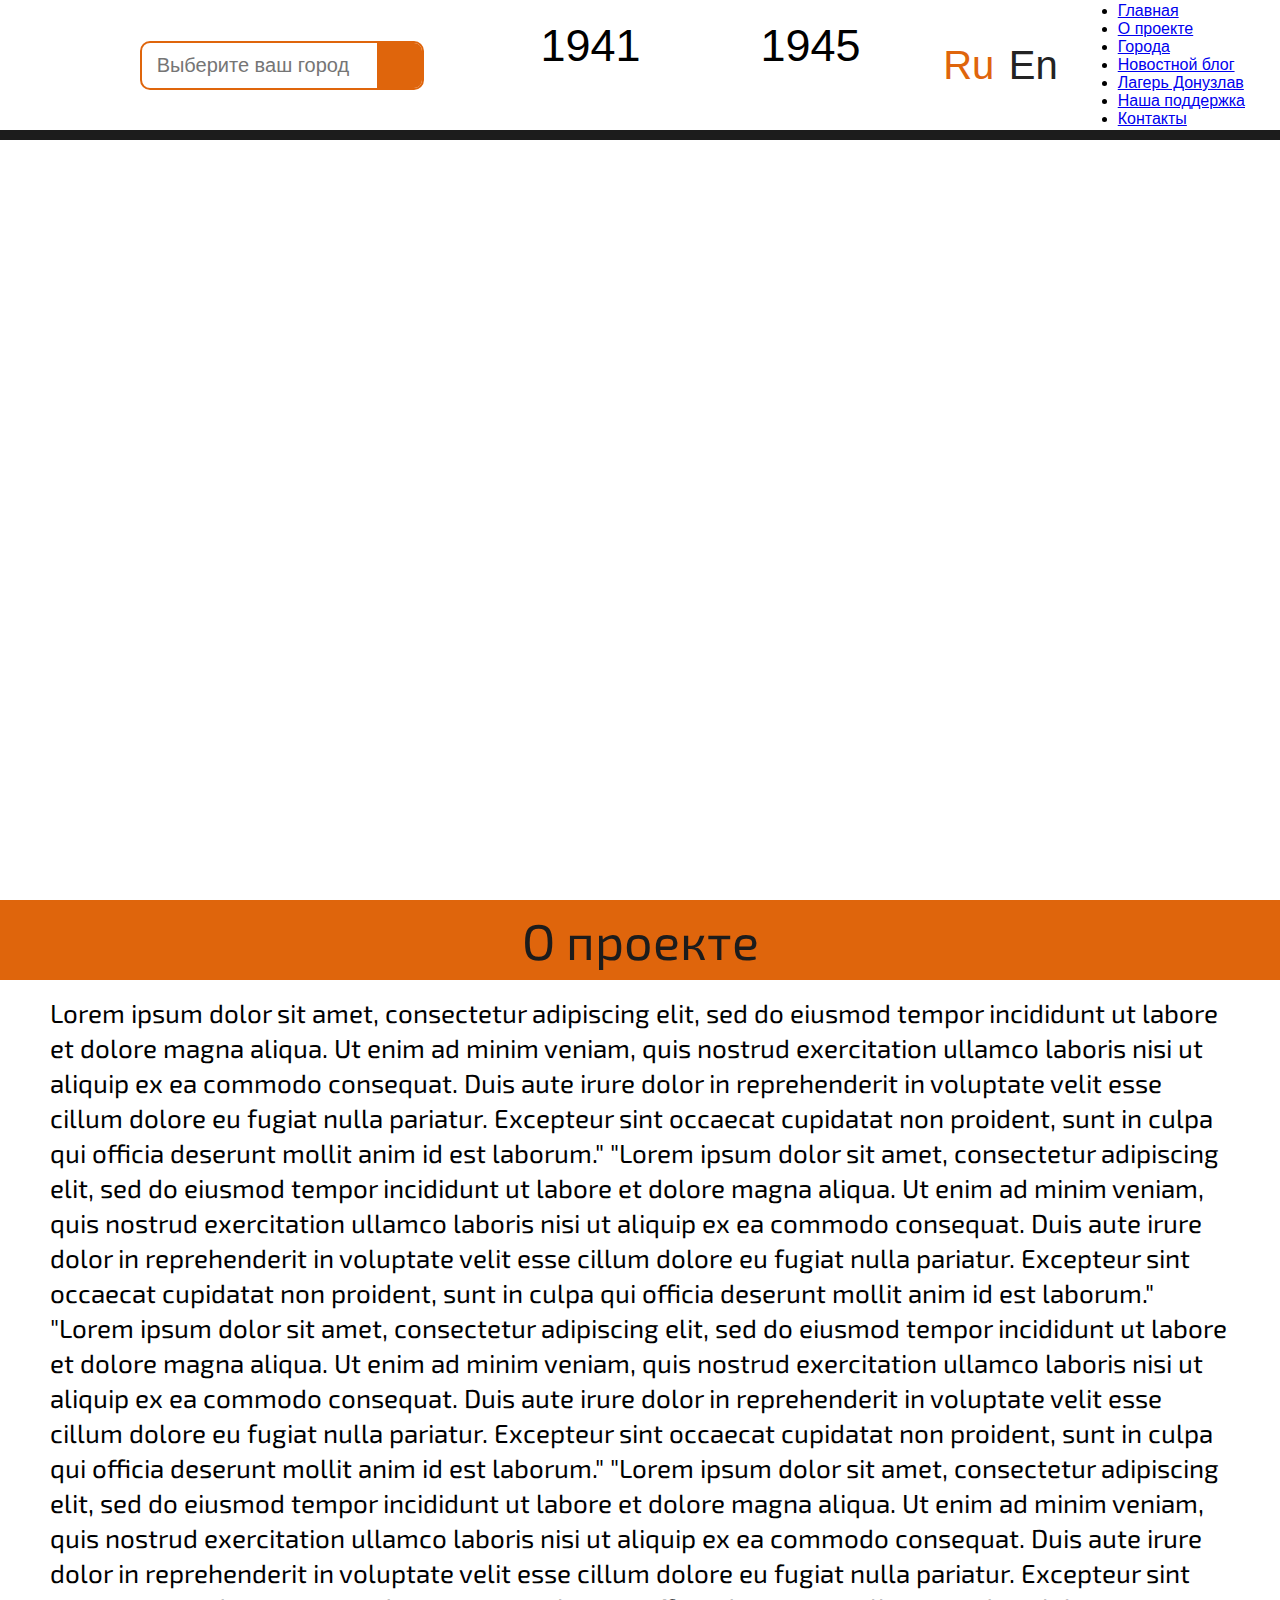
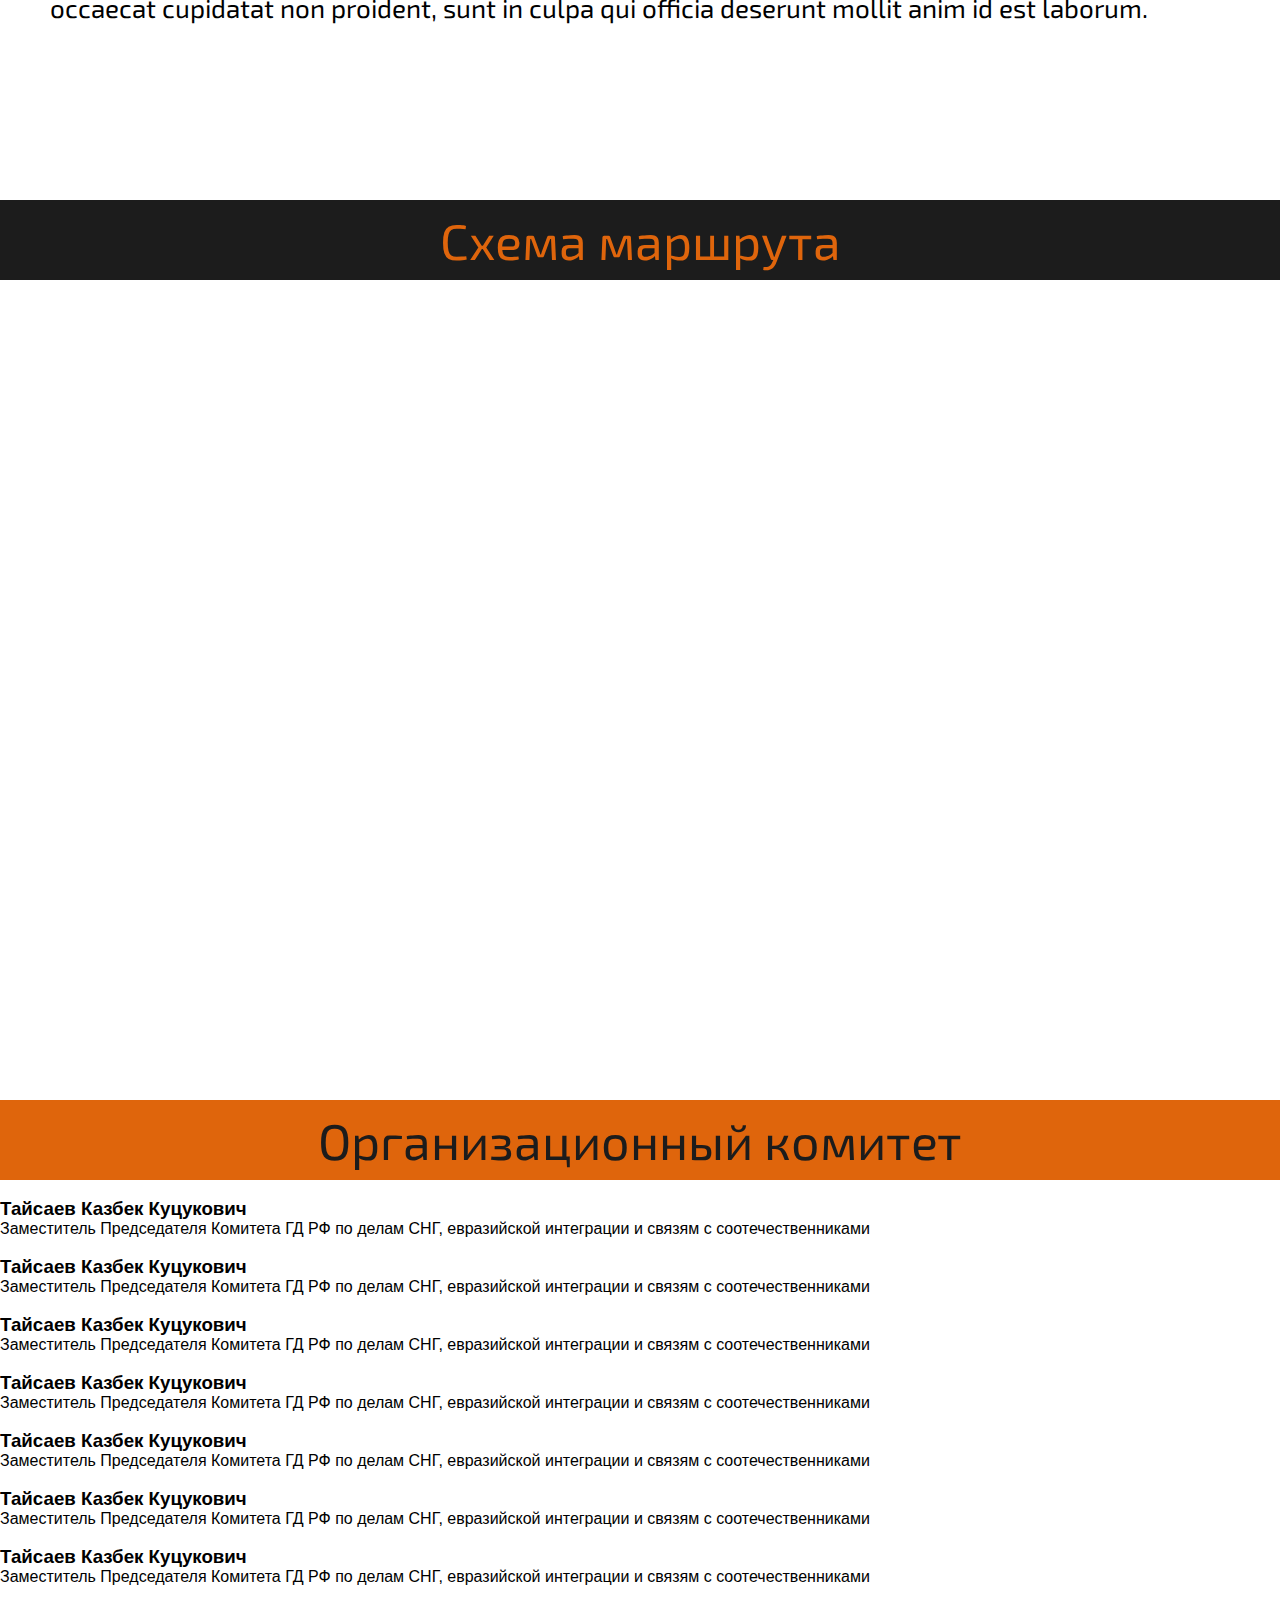
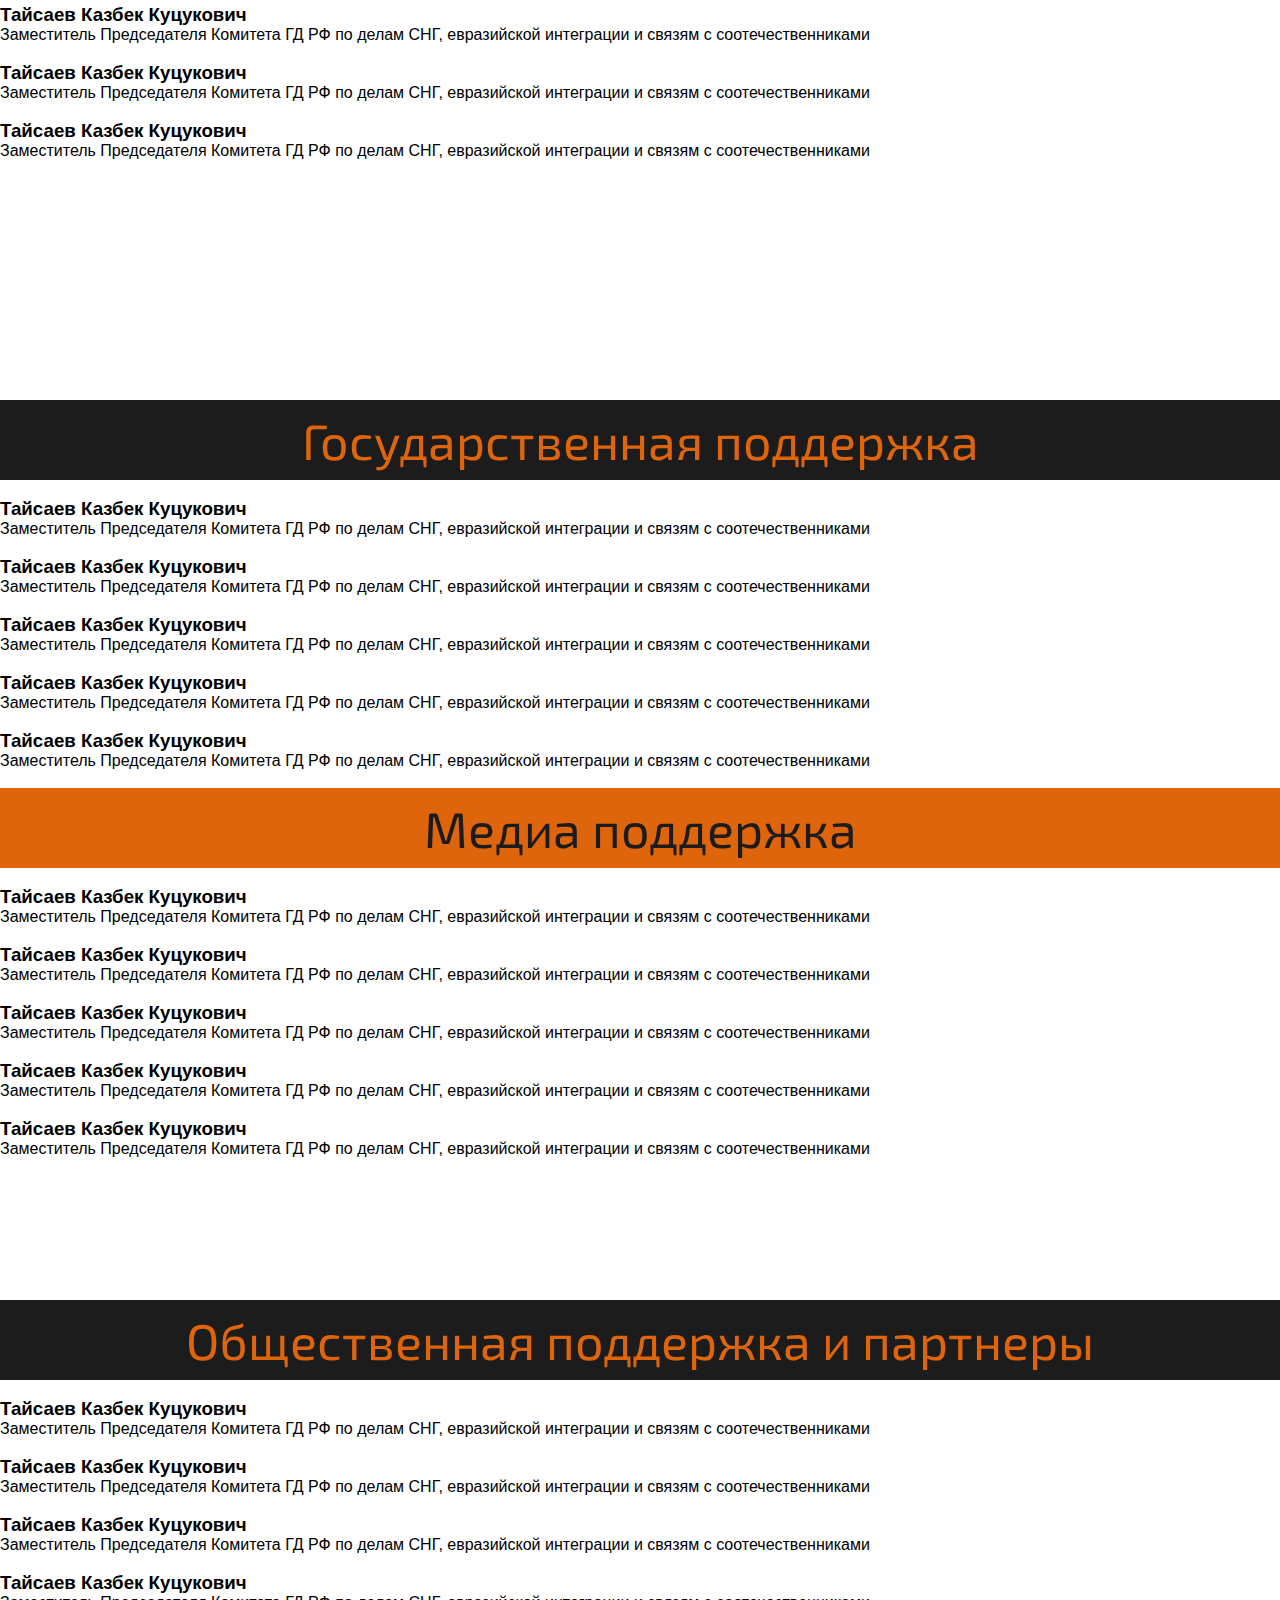
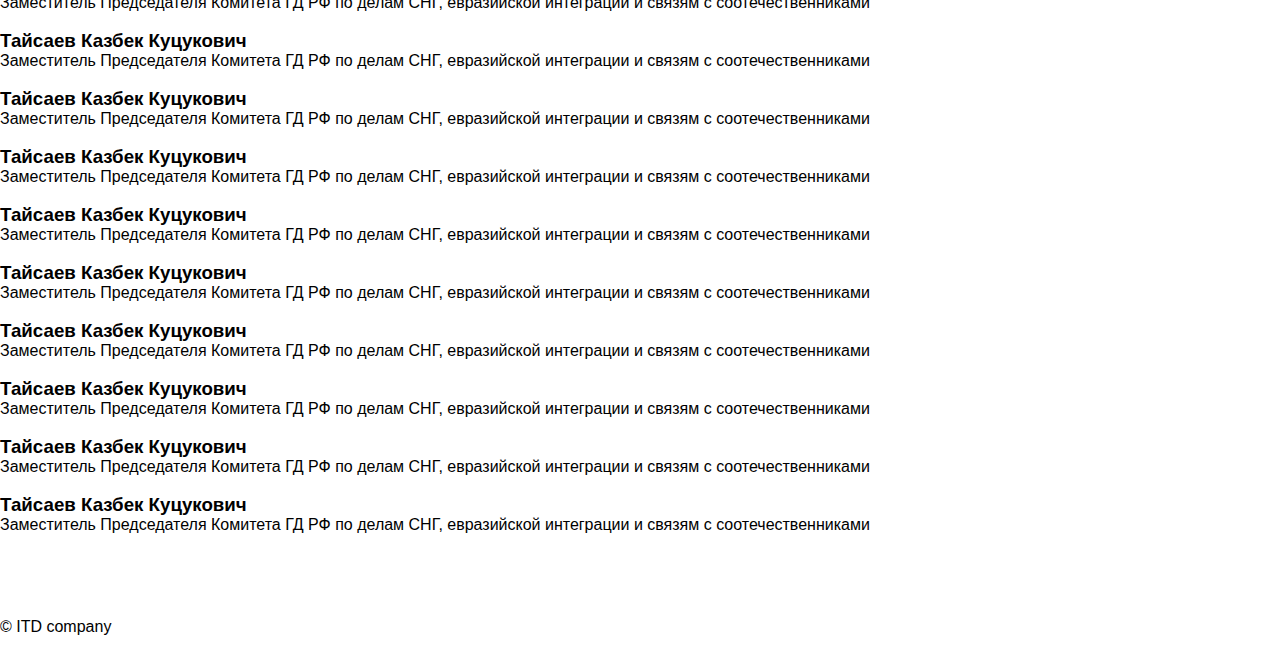
==== index.html @ e349228b "Add city page" ====
<!DOCTYPE html>
<html lang="ru">
<head>
	<meta charset="UTF-8">
	<title>Главная</title>
	<meta name="viewport" content="width=device-width, initial-scale=1">

	<link href="https://fonts.googleapis.com/css?family=Exo+2:400,500,700&display=swap&subset=cyrillic" rel="stylesheet">

	<script src='https://cdnjs.cloudflare.com/ajax/libs/jquery/3.1.1/jquery.min.js'></script>
    <script  src="js/index.js"></script>

	<link rel="stylesheet" href="css/style.css">
	<link rel="stylesheet" href="css/nav.css">
	<link rel="stylesheet" href="css/menu.css">
	<link rel="stylesheet" href="css/slider.css">
	<link rel="stylesheet" href="css/map.css">
	<link rel="stylesheet" href="css/section_cards.css">
	<link rel="stylesheet" href="css/card_slider.css">
	<link rel="stylesheet" href="css/footer.css">

</head>
<body>
	<header class="maim-screen">
		<div class="nav-wrapper">
			<div class="nav">
				<div class="nav__section nav__section_1">
					<img src="img/flag.png" alt="" class="nav__flag">
			
					<div class="seartch-input">
						<input type="input" name="" class="seartch-input__input" placeholder="Выберите ваш город">
						</input>
						<button class="seartch-input__button"></button>
					</div>
				</div>

				<div class="nav__section nav__section_2">
					<div alt="" class="nav__orden"></div>
				</div>

				<div class="nav__section nav__section_3">
					<div class="lang-switcher">
						<span class="lang-switcher__lang lang-switcher__lang_active">Ru</span>
						<span class="lang-switcher__lang">En</span>
					</div>

					<div class="overlay">
			            <nav class="overlayMenu">  
			                <ul role="menu">
			                    <li><a href="#" role="menuitem">Главная</a></li>
			                    <li><a href="#" role="menuitem">О проекте</a></li>
			                    <li><a href="#" role="menuitem">Города</a></li>
			                    <li><a href="#" role="menuitem">Новостной блог</a></li>
			                    <li><a href="#" role="menuitem">Лагерь Донузлав</a></li>
			                    <li><a href="#" role="menuitem">Наша поддержка</a></li>
			                    <li><a href="#" role="menuitem">Контакты</a></li>
			                </ul>
			            </nav>
			        </div>

			        <div class="navBurger" role="navigation" id="navToggle"></div> 
				</div>
			</div>
		</div>	

		<div class="slider">
			<img src="img/slide.png" alt="" class="slider__slide">

			<div class="slider-buttons">
				<span class="slider-buttons__button slider-buttons__button_active"></span>
				<span class="slider-buttons__button"></span>
				<span class="slider-buttons__button"></span>
			</div>
		</div>
	</header>
	<section class="screen-section">
		<div class="screen-section__title screen-section__title_orange">
			<h2>О проекте</h2>
		</div>
		<div class="wrapper">
			<div class="description">
				Lorem ipsum dolor sit amet, consectetur adipiscing elit, sed do eiusmod tempor incididunt ut labore et dolore magna aliqua. Ut enim ad minim veniam, quis nostrud exercitation ullamco laboris nisi ut aliquip ex ea commodo consequat. Duis aute irure dolor in reprehenderit in voluptate velit esse cillum dolore eu fugiat nulla pariatur. Excepteur sint occaecat cupidatat non proident, sunt in culpa qui officia deserunt mollit anim id est laborum." "Lorem ipsum dolor sit amet, consectetur adipiscing elit, sed do eiusmod tempor incididunt ut labore et dolore magna aliqua. Ut enim ad minim veniam, quis nostrud exercitation ullamco laboris nisi ut aliquip ex ea commodo consequat. Duis aute irure dolor in reprehenderit in voluptate velit esse cillum dolore eu fugiat nulla pariatur. Excepteur sint occaecat cupidatat non proident, sunt in culpa qui officia deserunt mollit anim id est laborum." "Lorem ipsum dolor sit amet, consectetur adipiscing elit, sed do eiusmod tempor incididunt ut labore et dolore magna aliqua. Ut enim ad minim veniam, quis nostrud exercitation ullamco laboris nisi ut aliquip ex ea commodo consequat. Duis aute irure dolor in reprehenderit in voluptate velit esse cillum dolore eu fugiat nulla pariatur. Excepteur sint occaecat cupidatat non proident, sunt in culpa qui officia deserunt mollit anim id est laborum." "Lorem ipsum dolor sit amet, consectetur adipiscing elit, sed do eiusmod tempor incididunt ut labore et dolore magna aliqua. Ut enim ad minim veniam, quis nostrud exercitation ullamco laboris nisi ut aliquip ex ea commodo consequat. Duis aute irure dolor in reprehenderit in voluptate velit esse cillum dolore eu fugiat nulla pariatur. Excepteur sint occaecat cupidatat non proident, sunt in culpa qui officia deserunt mollit anim id est laborum.
			</div>
		</div>
	</section>

	<section class="screen-section">
		<div class="screen-section__title screen-section__title_black">
			<h2>Схема маршрута</h2>
		</div>
		<div class="map">
			<img src="img/map.png" alt="" class="map__view">
		</div>
	</section>

	<section class="screen-section">
		<div class="screen-section__title screen-section__title_orange">
			<h2>Организационный комитет</h2>
		</div>
		<div class="wrapper">
			<div class="organistors">
				<article class="card">
					<div class="card__wrapepr">
						<div class="card__img-container">
							<img src="img/org1.png" alt="" class="card__img">
						</div>

						<h3 class="card__title">
							Тайсаев Казбек Куцукович
						</h3>

						<p class="card__description">
							Заместитель Председателя Комитета ГД РФ по делам СНГ, евразийской интеграции и связям с соотечественниками
						</p>
					</div>
				</article>

				<article class="card">
					<div class="card__wrapepr">
						<div class="card__img-container">
							<img src="img/org1.png" alt="" class="card__img">
						</div>

						<h3 class="card__title">
							Тайсаев Казбек Куцукович
						</h3>

						<p class="card__description">
							Заместитель Председателя Комитета ГД РФ по делам СНГ, евразийской интеграции и связям с соотечественниками
						</p>
					</div>
				</article>

				<article class="card">
					<div class="card__wrapepr">
						<div class="card__img-container">
							<img src="img/org1.png" alt="" class="card__img">
						</div>

						<h3 class="card__title">
							Тайсаев Казбек Куцукович
						</h3>

						<p class="card__description">
							Заместитель Председателя Комитета ГД РФ по делам СНГ, евразийской интеграции и связям с соотечественниками
						</p>
					</div>
				</article>

				<article class="card">
					<div class="card__wrapepr">
						<div class="card__img-container">
							<img src="img/org1.png" alt="" class="card__img">
						</div>

						<h3 class="card__title">
							Тайсаев Казбек Куцукович
						</h3>

						<p class="card__description">
							Заместитель Председателя Комитета ГД РФ по делам СНГ, евразийской интеграции и связям с соотечественниками
						</p>
					</div>
				</article>

				<article class="card">
					<div class="card__wrapepr">
						<div class="card__img-container">
							<img src="img/org1.png" alt="" class="card__img">
						</div>

						<h3 class="card__title">
							Тайсаев Казбек Куцукович
						</h3>

						<p class="card__description">
							Заместитель Председателя Комитета ГД РФ по делам СНГ, евразийской интеграции и связям с соотечественниками
						</p>
					</div>
				</article>

				<article class="card">
					<div class="card__wrapepr">
						<div class="card__img-container">
							<img src="img/org1.png" alt="" class="card__img">
						</div>

						<h3 class="card__title">
							Тайсаев Казбек Куцукович
						</h3>

						<p class="card__description">
							Заместитель Председателя Комитета ГД РФ по делам СНГ, евразийской интеграции и связям с соотечественниками
						</p>
					</div>
				</article>

				<article class="card">
					<div class="card__wrapepr">
						<div class="card__img-container">
							<img src="img/org1.png" alt="" class="card__img">
						</div>

						<h3 class="card__title">
							Тайсаев Казбек Куцукович
						</h3>

						<p class="card__description">
							Заместитель Председателя Комитета ГД РФ по делам СНГ, евразийской интеграции и связям с соотечественниками
						</p>
					</div>
				</article>

				<article class="card">
					<div class="card__wrapepr">
						<div class="card__img-container">
							<img src="img/org1.png" alt="" class="card__img">
						</div>

						<h3 class="card__title">
							Тайсаев Казбек Куцукович
						</h3>

						<p class="card__description">
							Заместитель Председателя Комитета ГД РФ по делам СНГ, евразийской интеграции и связям с соотечественниками
						</p>
					</div>
				</article>

				<article class="card">
					<div class="card__wrapepr">
						<div class="card__img-container">
							<img src="img/org1.png" alt="" class="card__img">
						</div>

						<h3 class="card__title">
							Тайсаев Казбек Куцукович
						</h3>

						<p class="card__description">
							Заместитель Председателя Комитета ГД РФ по делам СНГ, евразийской интеграции и связям с соотечественниками
						</p>
					</div>
				</article>

				<article class="card">
					<div class="card__wrapepr">
						<div class="card__img-container">
							<img src="img/org1.png" alt="" class="card__img">
						</div>

						<h3 class="card__title">
							Тайсаев Казбек Куцукович
						</h3>

						<p class="card__description">
							Заместитель Председателя Комитета ГД РФ по делам СНГ, евразийской интеграции и связям с соотечественниками
						</p>
					</div>
				</article>

			</div>
		</div>
	</section>

	<section class="screen-section">
		<div class="screen-section__title screen-section__title_black">
			<h2>Государственная поддержка</h2>
		</div>
		<div class="wrapper">
			<div class="card-slider">
				
				<article class="card">
					<div class="card__wrapepr">
						<div class="card__img-container">
							<img src="img/org1.png" alt="" class="card__img">
						</div>

						<h3 class="card__title">
							Тайсаев Казбек Куцукович
						</h3>

						<p class="card__description">
							Заместитель Председателя Комитета ГД РФ по делам СНГ, евразийской интеграции и связям с соотечественниками
						</p>
					</div>
				</article>

				<article class="card">
					<div class="card__wrapepr">
						<div class="card__img-container">
							<img src="img/org1.png" alt="" class="card__img">
						</div>

						<h3 class="card__title">
							Тайсаев Казбек Куцукович
						</h3>

						<p class="card__description">
							Заместитель Председателя Комитета ГД РФ по делам СНГ, евразийской интеграции и связям с соотечественниками
						</p>
					</div>
				</article>

				<article class="card">
					<div class="card__wrapepr">
						<div class="card__img-container">
							<img src="img/org1.png" alt="" class="card__img">
						</div>

						<h3 class="card__title">
							Тайсаев Казбек Куцукович
						</h3>

						<p class="card__description">
							Заместитель Председателя Комитета ГД РФ по делам СНГ, евразийской интеграции и связям с соотечественниками
						</p>
					</div>
				</article>

				<article class="card">
					<div class="card__wrapepr">
						<div class="card__img-container">
							<img src="img/org1.png" alt="" class="card__img">
						</div>

						<h3 class="card__title">
							Тайсаев Казбек Куцукович
						</h3>

						<p class="card__description">
							Заместитель Председателя Комитета ГД РФ по делам СНГ, евразийской интеграции и связям с соотечественниками
						</p>
					</div>
				</article>

				<article class="card">
					<div class="card__wrapepr">
						<div class="card__img-container">
							<img src="img/org1.png" alt="" class="card__img">
						</div>

						<h3 class="card__title">
							Тайсаев Казбек Куцукович
						</h3>

						<p class="card__description">
							Заместитель Председателя Комитета ГД РФ по делам СНГ, евразийской интеграции и связям с соотечественниками
						</p>
					</div>
				</article>

				<img class="card-slider__button card-slider__button_prev" src="img/left_orange.png" alt="">
				<img class="card-slider__button card-slider__button_next" src="img/right_orange.png" alt="">
			</div>
		</div>

		<div class="screen-section__title screen-section__title_orange">
			<h2>Медиа поддержка</h2>
		</div>
		<div class="wrapper">
			<div class="card-slider">
				
				<article class="card">
					<div class="card__wrapepr">
						<div class="card__img-container">
							<img src="img/org1.png" alt="" class="card__img">
						</div>

						<h3 class="card__title">
							Тайсаев Казбек Куцукович
						</h3>

						<p class="card__description">
							Заместитель Председателя Комитета ГД РФ по делам СНГ, евразийской интеграции и связям с соотечественниками
						</p>
					</div>
				</article>

				<article class="card">
					<div class="card__wrapepr">
						<div class="card__img-container">
							<img src="img/org1.png" alt="" class="card__img">
						</div>

						<h3 class="card__title">
							Тайсаев Казбек Куцукович
						</h3>

						<p class="card__description">
							Заместитель Председателя Комитета ГД РФ по делам СНГ, евразийской интеграции и связям с соотечественниками
						</p>
					</div>
				</article>

				<article class="card">
					<div class="card__wrapepr">
						<div class="card__img-container">
							<img src="img/org1.png" alt="" class="card__img">
						</div>

						<h3 class="card__title">
							Тайсаев Казбек Куцукович
						</h3>

						<p class="card__description">
							Заместитель Председателя Комитета ГД РФ по делам СНГ, евразийской интеграции и связям с соотечественниками
						</p>
					</div>
				</article>

				<article class="card">
					<div class="card__wrapepr">
						<div class="card__img-container">
							<img src="img/org1.png" alt="" class="card__img">
						</div>

						<h3 class="card__title">
							Тайсаев Казбек Куцукович
						</h3>

						<p class="card__description">
							Заместитель Председателя Комитета ГД РФ по делам СНГ, евразийской интеграции и связям с соотечественниками
						</p>
					</div>
				</article>

				<article class="card">
					<div class="card__wrapepr">
						<div class="card__img-container">
							<img src="img/org1.png" alt="" class="card__img">
						</div>

						<h3 class="card__title">
							Тайсаев Казбек Куцукович
						</h3>

						<p class="card__description">
							Заместитель Председателя Комитета ГД РФ по делам СНГ, евразийской интеграции и связям с соотечественниками
						</p>
					</div>
				</article>

				<img class="card-slider__button card-slider__button_prev" src="img/left_orange.png" alt="">
				<img class="card-slider__button card-slider__button_next" src="img/right_orange.png" alt="">
			</div>
		</div>
	</section>

	<section class="screen-section">
		<div class="screen-section__title screen-section__title_black">
			<h2>Общественная поддержка и партнеры</h2>
		</div>
		<div class="wrapper">
			<div class="card-slider card-slider_big">
				<article class="card">
					<div class="card__wrapepr">
						<div class="card__img-container">
							<img src="img/org1.png" alt="" class="card__img">
						</div>

						<h3 class="card__title">
							Тайсаев Казбек Куцукович
						</h3>

						<p class="card__description">
							Заместитель Председателя Комитета ГД РФ по делам СНГ, евразийской интеграции и связям с соотечественниками
						</p>
					</div>
				</article>

				<article class="card">
					<div class="card__wrapepr">
						<div class="card__img-container">
							<img src="img/org1.png" alt="" class="card__img">
						</div>

						<h3 class="card__title">
							Тайсаев Казбек Куцукович
						</h3>

						<p class="card__description">
							Заместитель Председателя Комитета ГД РФ по делам СНГ, евразийской интеграции и связям с соотечественниками
						</p>
					</div>
				</article>

				<article class="card">
					<div class="card__wrapepr">
						<div class="card__img-container">
							<img src="img/org1.png" alt="" class="card__img">
						</div>

						<h3 class="card__title">
							Тайсаев Казбек Куцукович
						</h3>

						<p class="card__description">
							Заместитель Председателя Комитета ГД РФ по делам СНГ, евразийской интеграции и связям с соотечественниками
						</p>
					</div>
				</article>

				<article class="card">
					<div class="card__wrapepr">
						<div class="card__img-container">
							<img src="img/org1.png" alt="" class="card__img">
						</div>

						<h3 class="card__title">
							Тайсаев Казбек Куцукович
						</h3>

						<p class="card__description">
							Заместитель Председателя Комитета ГД РФ по делам СНГ, евразийской интеграции и связям с соотечественниками
						</p>
					</div>
				</article>

				<article class="card">
					<div class="card__wrapepr">
						<div class="card__img-container">
							<img src="img/org1.png" alt="" class="card__img">
						</div>

						<h3 class="card__title">
							Тайсаев Казбек Куцукович
						</h3>

						<p class="card__description">
							Заместитель Председателя Комитета ГД РФ по делам СНГ, евразийской интеграции и связям с соотечественниками
						</p>
					</div>
				</article>

				<article class="card">
					<div class="card__wrapepr">
						<div class="card__img-container">
							<img src="img/org1.png" alt="" class="card__img">
						</div>

						<h3 class="card__title">
							Тайсаев Казбек Куцукович
						</h3>

						<p class="card__description">
							Заместитель Председателя Комитета ГД РФ по делам СНГ, евразийской интеграции и связям с соотечественниками
						</p>
					</div>
				</article>

				<article class="card">
					<div class="card__wrapepr">
						<div class="card__img-container">
							<img src="img/org1.png" alt="" class="card__img">
						</div>

						<h3 class="card__title">
							Тайсаев Казбек Куцукович
						</h3>

						<p class="card__description">
							Заместитель Председателя Комитета ГД РФ по делам СНГ, евразийской интеграции и связям с соотечественниками
						</p>
					</div>
				</article>

				<article class="card">
					<div class="card__wrapepr">
						<div class="card__img-container">
							<img src="img/org1.png" alt="" class="card__img">
						</div>

						<h3 class="card__title">
							Тайсаев Казбек Куцукович
						</h3>

						<p class="card__description">
							Заместитель Председателя Комитета ГД РФ по делам СНГ, евразийской интеграции и связям с соотечественниками
						</p>
					</div>
				</article>

				<article class="card">
					<div class="card__wrapepr">
						<div class="card__img-container">
							<img src="img/org1.png" alt="" class="card__img">
						</div>

						<h3 class="card__title">
							Тайсаев Казбек Куцукович
						</h3>

						<p class="card__description">
							Заместитель Председателя Комитета ГД РФ по делам СНГ, евразийской интеграции и связям с соотечественниками
						</p>
					</div>
				</article>

				<article class="card">
					<div class="card__wrapepr">
						<div class="card__img-container">
							<img src="img/org1.png" alt="" class="card__img">
						</div>

						<h3 class="card__title">
							Тайсаев Казбек Куцукович
						</h3>

						<p class="card__description">
							Заместитель Председателя Комитета ГД РФ по делам СНГ, евразийской интеграции и связям с соотечественниками
						</p>
					</div>
				</article>

				<article class="card">
					<div class="card__wrapepr">
						<div class="card__img-container">
							<img src="img/org1.png" alt="" class="card__img">
						</div>

						<h3 class="card__title">
							Тайсаев Казбек Куцукович
						</h3>

						<p class="card__description">
							Заместитель Председателя Комитета ГД РФ по делам СНГ, евразийской интеграции и связям с соотечественниками
						</p>
					</div>
				</article>

				<article class="card">
					<div class="card__wrapepr">
						<div class="card__img-container">
							<img src="img/org1.png" alt="" class="card__img">
						</div>

						<h3 class="card__title">
							Тайсаев Казбек Куцукович
						</h3>

						<p class="card__description">
							Заместитель Председателя Комитета ГД РФ по делам СНГ, евразийской интеграции и связям с соотечественниками
						</p>
					</div>
				</article>

				<article class="card">
					<div class="card__wrapepr">
						<div class="card__img-container">
							<img src="img/org1.png" alt="" class="card__img">
						</div>

						<h3 class="card__title">
							Тайсаев Казбек Куцукович
						</h3>

						<p class="card__description">
							Заместитель Председателя Комитета ГД РФ по делам СНГ, евразийской интеграции и связям с соотечественниками
						</p>
					</div>
				</article>

				<img class="card-slider__button card-slider__button_prev" src="img/left_black.png" alt="">
				<img class="card-slider__button card-slider__button_next" src="img/right_black.png" alt="">
			</div>
		</div>
	</section>

	<footer class="footer">
		<div class="footer__wrapper">
			<div class="footer__section footer__section_1">
				<a href="#" class="footer__icon"><img src="img/whatsapp.png" alt=""></a>
				<a href="#" class="footer__icon"><img src="img/mail.png" alt=""></a>
			</div>

			<div class="footer__section footer__section_2">
				© ITD company 
			</div>

			<div class="footer__section footer__section_3">
				<a href="#" class="footer__icon"><img src="img/vk.png" alt=""></a>
				<a href="#" class="footer__icon"><img src="img/facebook.png" alt=""></a>
				<a href="#" class="footer__icon"><img src="img/insta.png" alt=""></a>
				<a href="#" class="footer__icon"><img src="img/youtube.png" alt=""></a>
			</div>
		</div>
	</footer>
</body>
</html>
---- css/style.css ----
* {
	margin: 0;
	padding: 0;

	font-family: "Arial", sans-serif;
}

.wrapper {
	max-width: 1400px;
	width: 100%;
	margin: 0 auto;
}

.maim-screen {
	width: 100%;
	height: 100vh;

	display: flex;
    flex-direction: column;
}

.screen-section {
	min-height: 100vh;
    display: flex;
    flex-direction: column;
}

.screen-section .screen-section__title {
	height: 80px;
	width: 100%;
	background: #DF650C;

	display: flex;
	align-items: center;
	justify-content: center;
}

.screen-section .screen-section__title_orange {
	background: #DF650C;
}

.screen-section .screen-section__title_orange h2 {
	font-family: 'Exo 2', sans-serif;
	font-size: 50px;
	line-height: 60px;
	color: #1C1C1C;

	font-style: normal;
	font-weight: normal;
}

.screen-section .screen-section__title_black {
	background: #1C1C1C;
}

.screen-section .screen-section__title_black h2{
	font-family: 'Exo 2', sans-serif;
	font-size: 50px;
	line-height: 60px;
	color: #DF650C;

	font-style: normal;
	font-weight: normal;
}

.description {
	font-family: 'Exo 2', sans-serif;
	font-style: normal;
	font-weight: normal;
	font-size: 26px;
	line-height: 35px;

	color: #000000;

	padding: 15px 50px 50px 50px;
}


@media (max-width: 1200px) { 

	.screen-section .screen-section__title_orange h2 {
		font-size: 40px;
	}

	.screen-section .screen-section__title_black h2 {
		font-size: 40px;
	}

	.description {
		font-size: 22px;
	}
}

@media (max-width: 800px) { 
	.wrapper {
		max-width: 650px;
	}

	.screen-section .screen-section__title {
	    padding: 10px 0;
	    height: unset;
	}

	.screen-section .screen-section__title_black h2 {
		max-width: 90%;
	}

	.screen-section .screen-section__title_orange h2 {
		max-width: 90%;
	}

	.description {
    	font-size: 20px;
	}
}

@media (max-width: 600px) { 

	.screen-section .screen-section__title_black h2 {
		font-size: 32px;
		line-height: 34px;
	}

	.screen-section .screen-section__title_orange h2 {
		font-size: 32px;
		line-height: 34px;
	}
	
}

@media (max-width: 550px) { 

	.description {
    	padding: 15px 25px 25px 25px;
	}
	
	.description {
	    font-size: 18px;
	}
	
}

@media (max-width: 430px) { 

	.screen-section .screen-section__title_black h2 {
		font-size: 28px;
		line-height: 28px;
	}

	.screen-section .screen-section__title_orange h2 {
		font-size: 28px;
		line-height: 28px;
	}

	.description {
	    line-height: 20px;
	}
	
}
---- css/nav.css ----
.nav-wrapper {
	border-bottom: 10px solid #1C1C1C;
	padding: 0 35px;
}

.nav {
	height: 130px;
	width: 100%;
	background: white;

	display: flex;
	justify-content: space-between;
}

.nav .nav__section {
	display: flex;
	flex-basis: 33.333%;
    height: 100%;
    align-items: center;
}

.nav .nav__city-header {
	font-family: Arial;
	font-style: normal;
	font-weight: normal;
	font-size: 50px;
	line-height: 57px;

	color: #DF650C;

	text-align: center;
}

.nav .nav__section_1 {
	justify-content: space-around;
}

.nav .nav__section_2 {
	justify-content: center;
}

.nav .nav__section_3 {
	justify-content: flex-end;
}

.seartch-input {
	max-width: 280px;
	height: 45px;	
	padding-left: 15px;
	position: relative;

	border: 2px solid #DF650C;
	border-radius: 10px;

	overflow: hidden;

	display: flex;
}


.seartch-input .seartch-input__input {
	font-size: 20px;
	line-height: 23px;
	width: 83%;

	color: rgba(223, 101, 12, 0.5);
	border: none;
}

.seartch-input .seartch-input__button {
	background-image: url("../img/search.png");
	background-position: center;
	background-color: #DF650C;
	background-repeat: no-repeat;

	width: 17%;
	max-width: 45px;
	height: 45px;

	border: none; 
	outline: none;

	cursor: pointer;
}


.nav .nav__orden {
	position: relative;
	background-image: url('../img/orden.png');
    max-width: 400px;
    height: 100%;
    width: 100%;
    background-repeat: no-repeat;
    background-size: contain;
}

.nav .nav__orden:before {
	content: "1941";
	display: block;
	position: absolute;
	left: 40px;
	top: 20px;

	font-size: 45px;
	line-height: 52px;
	color: #000000;

	text-shadow: 
		-0   -2px 0   #FFFFFF,
		 0   -2px 0   #FFFFFF,
		-0    2px 0   #FFFFFF,
		 0    2px 0   #FFFFFF,
		-2px -0   0   #FFFFFF,
		 2px -0   0   #FFFFFF,
		-2px  0   0   #FFFFFF,
		 2px  0   0   #FFFFFF,
		-1px -2px 0   #FFFFFF,
		 1px -2px 0   #FFFFFF,
		-1px  2px 0   #FFFFFF,
		 1px  2px 0   #FFFFFF,
		-2px -1px 0   #FFFFFF,
		 2px -1px 0   #FFFFFF,
		-2px  1px 0   #FFFFFF,
		 2px  1px 0   #FFFFFF,
		-2px -2px 0   #FFFFFF,
		 2px -2px 0   #FFFFFF,
		-2px  2px 0   #FFFFFF,
		 2px  2px 0   #FFFFFF,
		-2px -2px 0   #FFFFFF,
		 2px -2px 0   #FFFFFF,
		-2px  2px 0   #FFFFFF,
		 2px  2px 0   #FFFFFF;
}

.nav .nav__orden:after {
	content: "1945";
	display: block;
	position: absolute;
	right: 40px;
	top: 20px;

	font-size: 45px;
	line-height: 52px;
	color: #000000;

	text-shadow: 
		-0   -2px 0   #FFFFFF,
		 0   -2px 0   #FFFFFF,
		-0    2px 0   #FFFFFF,
		 0    2px 0   #FFFFFF,
		-2px -0   0   #FFFFFF,
		 2px -0   0   #FFFFFF,
		-2px  0   0   #FFFFFF,
		 2px  0   0   #FFFFFF,
		-1px -2px 0   #FFFFFF,
		 1px -2px 0   #FFFFFF,
		-1px  2px 0   #FFFFFF,
		 1px  2px 0   #FFFFFF,
		-2px -1px 0   #FFFFFF,
		 2px -1px 0   #FFFFFF,
		-2px  1px 0   #FFFFFF,
		 2px  1px 0   #FFFFFF,
		-2px -2px 0   #FFFFFF,
		 2px -2px 0   #FFFFFF,
		-2px  2px 0   #FFFFFF,
		 2px  2px 0   #FFFFFF,
		-2px -2px 0   #FFFFFF,
		 2px -2px 0   #FFFFFF,
		-2px  2px 0   #FFFFFF,
		 2px  2px 0   #FFFFFF;
}

.lang-switcher {
	    margin-right: 50px;
}

.lang-switcher .lang-switcher__lang {
	font-size: 40px;
	line-height: 46px;
	color: #232323;
	margin-right: 10px;
}

.lang-switcher .lang-switcher__lang_active {
	color: #DF650C;
}


@media (max-width: 1366px) {
	
	.nav .nav__section_1 {
		flex-basis: 35%;
	}

	.nav .nav__section_2 {
		flex-basis: 40%;
	}

	.nav .nav__section_3 {
		flex-basis: 25%;
	}
}

@media (max-width: 1200px) {
	
	.nav .nav__flag {
	    width: 100px;
	}

	.lang-switcher .lang-switcher__lang {
		font-size: 32px;
	}
}

@media (max-width: 1024px) {
	
	.nav .nav__flag {
	    width: 100px;
	}

	.lang-switcher .lang-switcher__lang {
		font-size: 32px;
	}

	.nav .nav__city-header {
		font-size: 34px;
	}

	.nav .nav__section_1 {
		flex-basis: 35%;
	}

	.nav .nav__section_2 {
		flex-basis: 45%;
	}

	.nav .nav__section_3 {
		flex-basis: 20%;
	}

	.lang-switcher {
	    margin-right: 5px;
	}

	.seartch-input .seartch-input__input {
		width: 80%;
	}

	.seartch-input .seartch-input__button {
		width: 21%;
	}

	.seartch-input {
		padding-left: 5px;
	}

	.seartch-input .seartch-input__input {
		font-size: 18px;
	}

	.nav .nav__orden {
		max-width: 300px;
	}

	.nav .nav__orden:before {
		font-size: 30px;
		left: 20px;
	}

	.nav .nav__orden:after {
		font-size: 30px;
		right: 20px;
	}

	.nav-wrapper {
		padding: 0 15px;
	}
}

@media (max-width: 900px) { 
	.nav .nav__section_1 {
		flex-basis: 40%;
	}

	.nav .nav__section_2 {
		flex-basis: 40%;
	}

	.nav .nav__section_3 {
		flex-basis: 20%;
	}

	.lang-switcher .lang-switcher__lang {
		font-size: 24px;
	}
}

@media (max-width: 800px) { 

	.nav {
	    height: unset; 
	    width: 100%;
	    background: white;
	    display: flex;
	    flex-direction: column-reverse;
	    justify-content: space-between;
	}

	.nav .nav__section_2 {
		height: 100px;
	}

	.seartch-input {
		width: 100%;
		max-width: 100%;
	}

	.nav .nav__flag {
	    position: absolute;
	    top: 25px;
	    left: 25px;
	    width: 70px;
	}

	.nav .nav__section_1 {
		justify-content: center;
	}

	.seartch-input .seartch-input__input {
		width: 100%;
	}

	.nav {
		padding: 20px 0;
	}
}

@media (max-height: 420px) {
	.maim-screen {
	    height: 160vh;
	}

	.slider .slider-buttons {
	    bottom: -50%;
	}

	.overlay .overlayMenu ul li a { 
		font-size: 26px;
		padding: 3px 20px;
	}

	.overlay .overlayMenu {
		top: 14vh;
	}
}
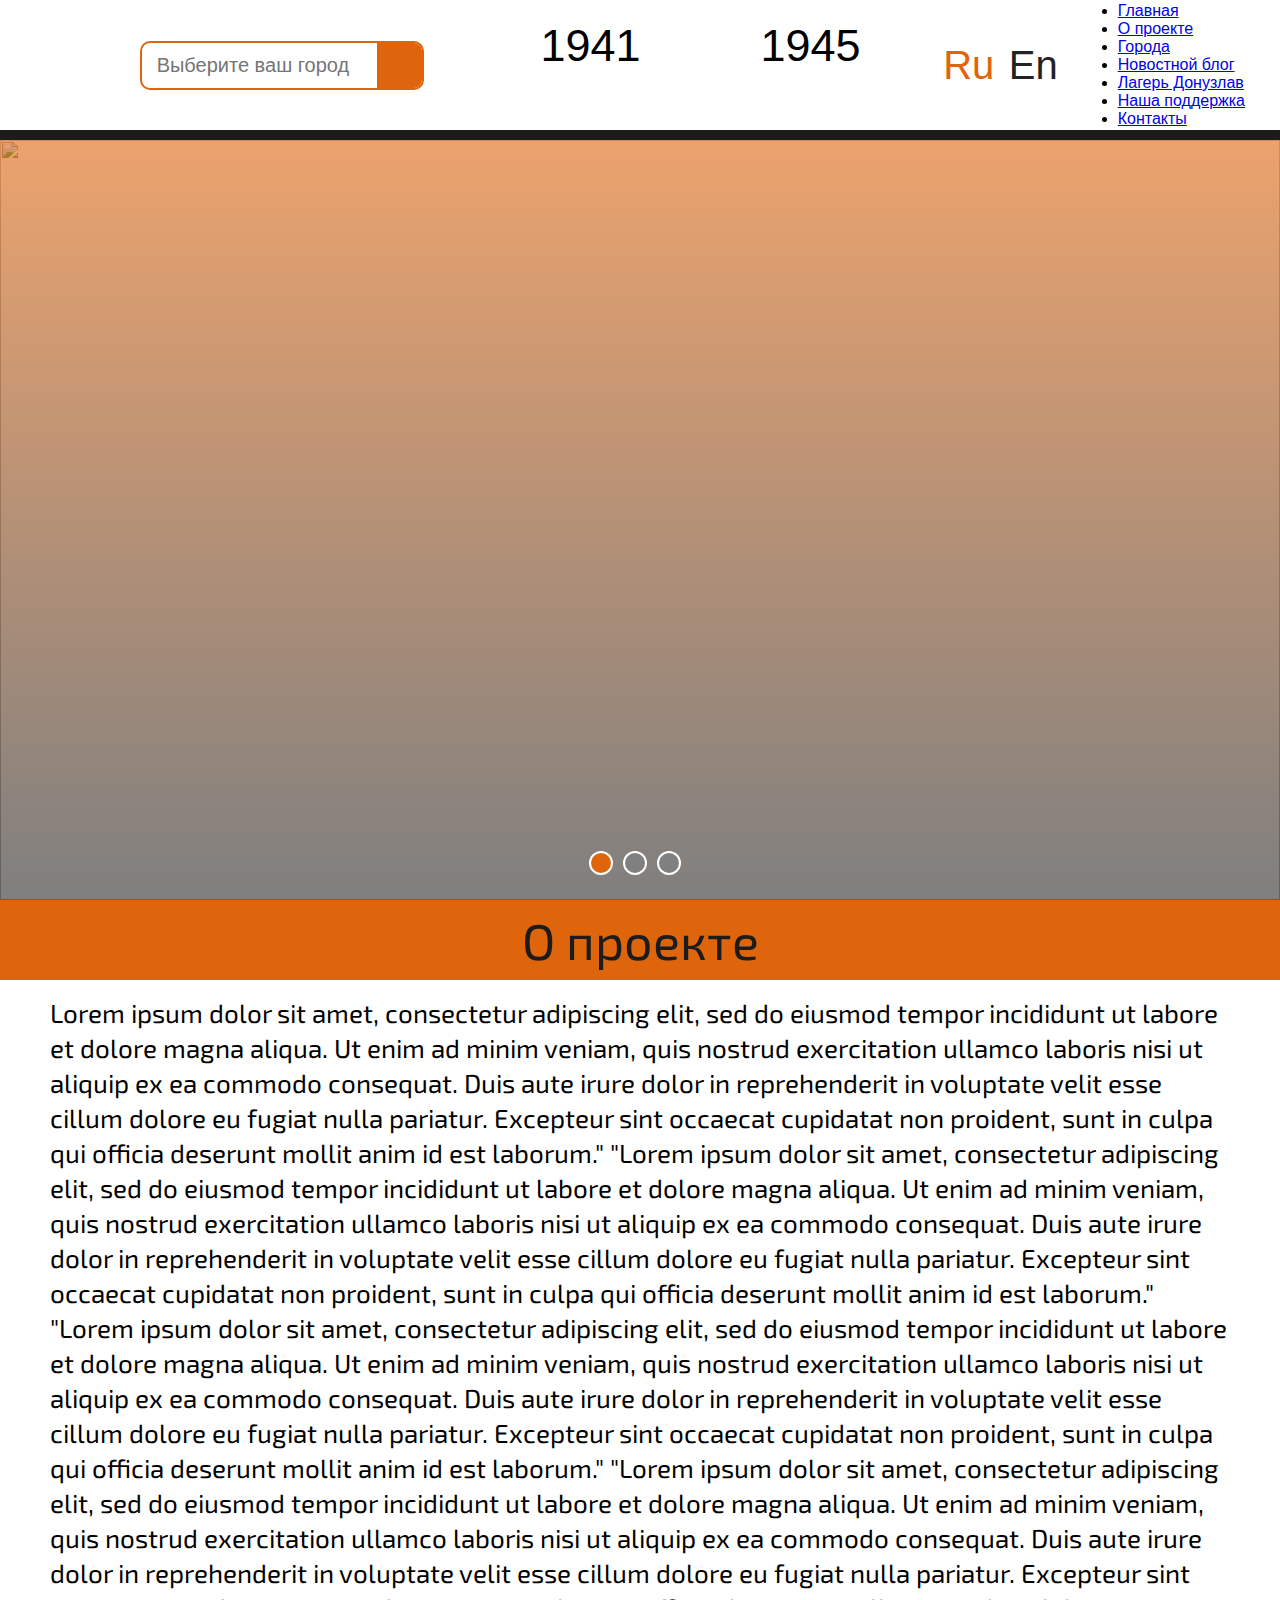
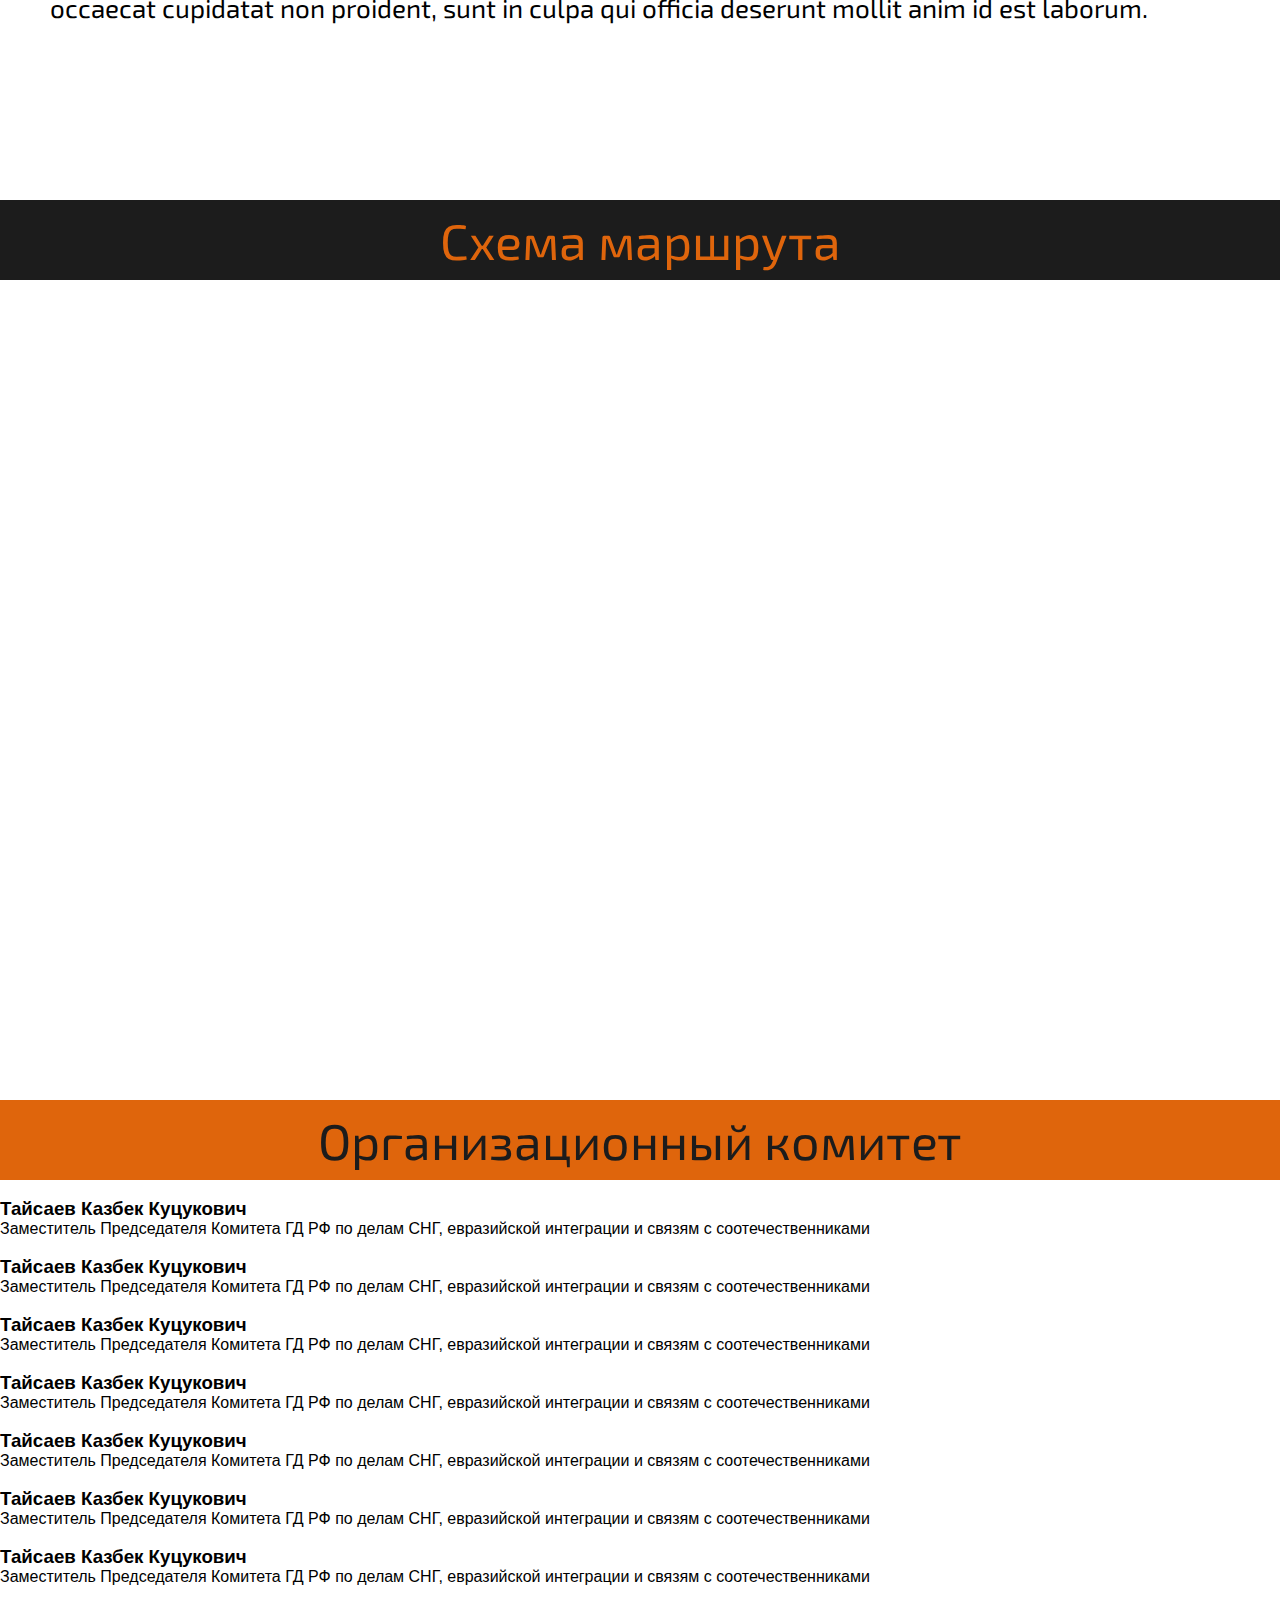
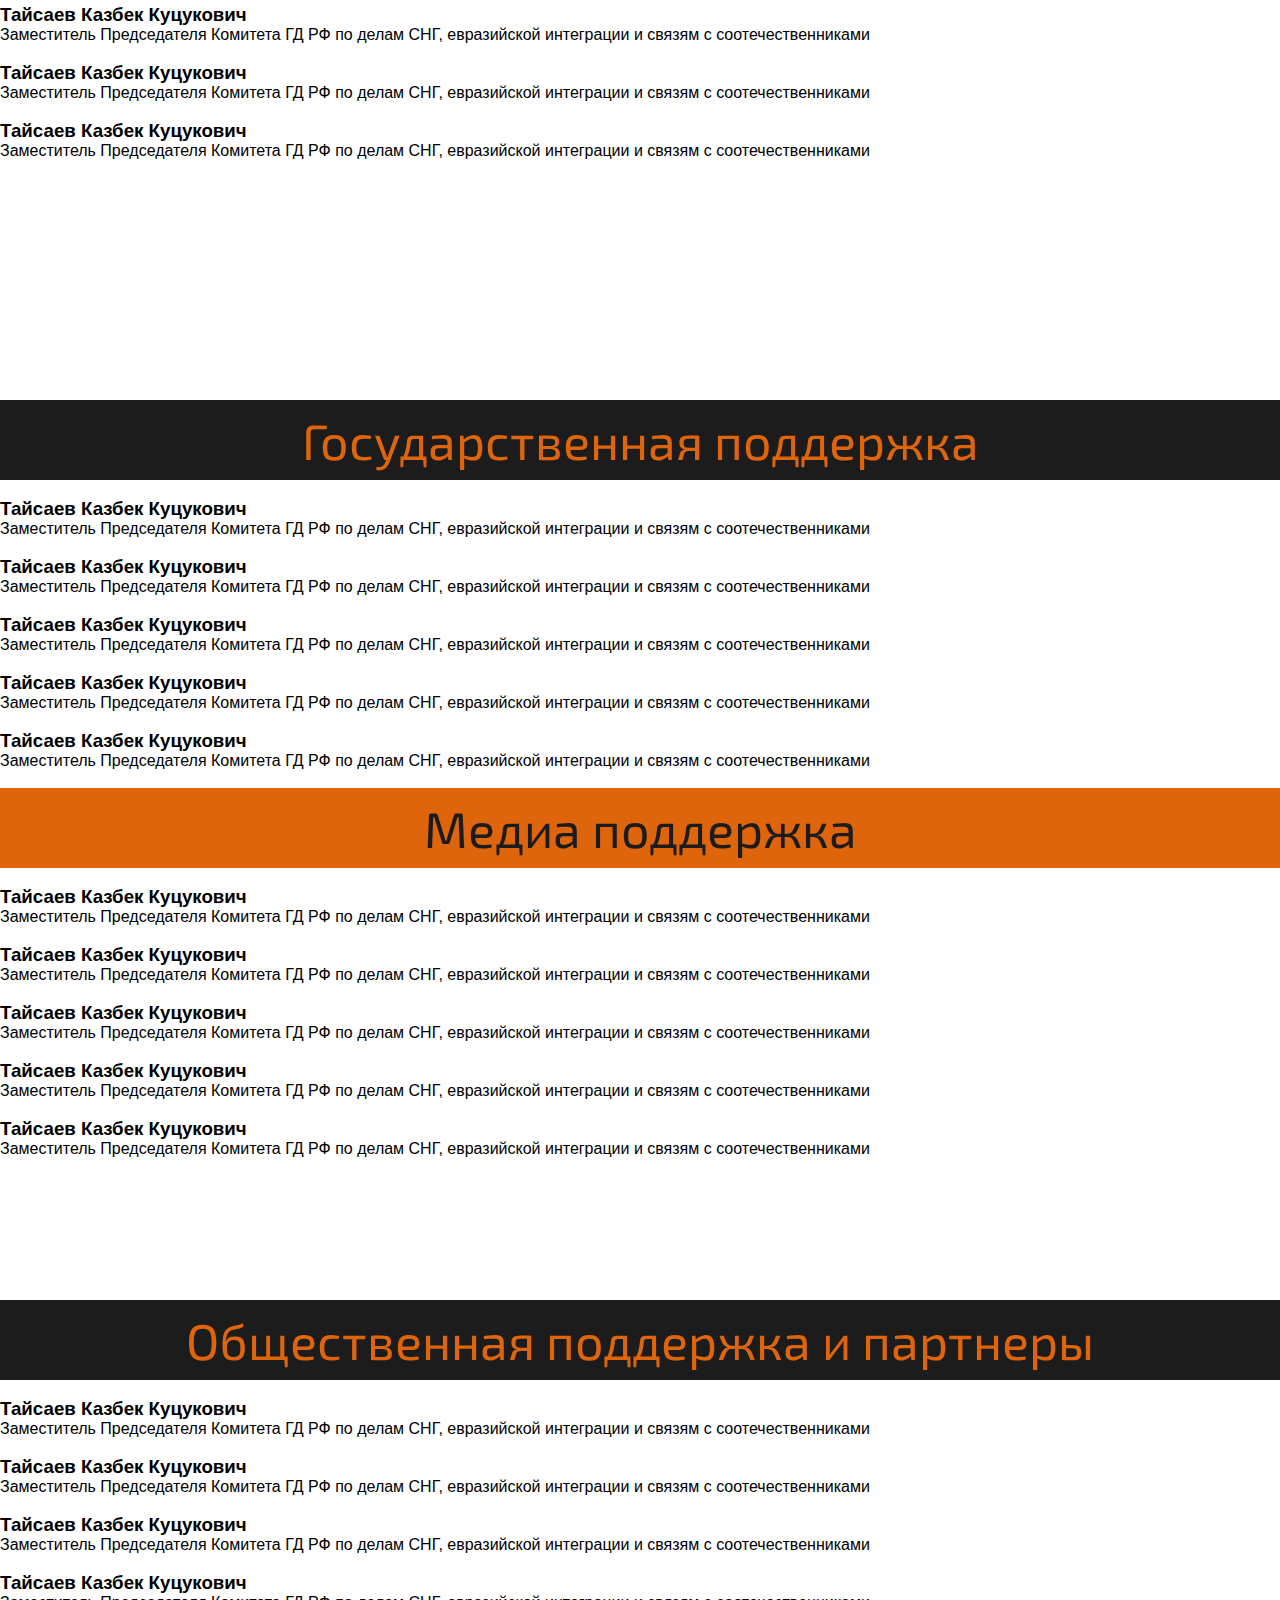
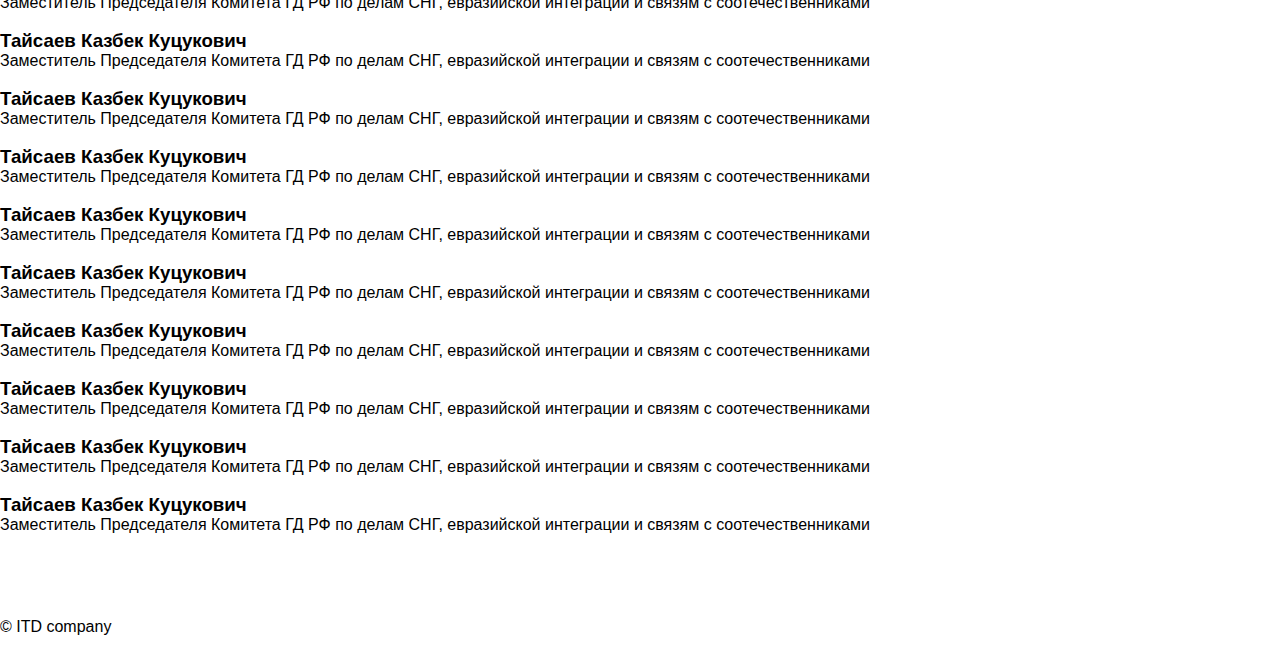
==== commit 6e8e7e77: "Add gradient overlay on main slider (index)" ====
--- a/index.html
+++ b/index.html
@@ -64,6 +64,7 @@
 		</div>	
 
 		<div class="slider">
+			<div class="slider__gradient-overlay"></div>
 			<img src="img/slide.png" alt="" class="slider__slide">
 
 			<div class="slider-buttons">
--- a/css/nav.css
+++ b/css/nav.css
@@ -29,6 +29,17 @@
 	color: #DF650C;
 
 	text-align: center;
+}
+
+.nav .nav__advert-header {
+	font-family: Arial;
+	font-style: normal;
+	font-weight: normal;
+	font-size: 40px;
+	line-height: 46px;
+	text-align: center;
+
+	color: #DF650C;
 }
 
 .nav .nav__section_1 {
@@ -226,6 +237,11 @@
 		font-size: 34px;
 	}
 
+	.nav .nav__advert-header {
+		font-size: 30px;
+		line-height: 30px;
+	}
+
 	.nav .nav__section_1 {
 		flex-basis: 35%;
 	}
@@ -306,6 +322,10 @@
 	    justify-content: space-between;
 	}
 
+	.nav .nav__advert-header {
+		padding: 10px 0;
+	}
+	
 	.nav .nav__section_2 {
 		height: 100px;
 	}
@@ -322,6 +342,7 @@
 	    width: 70px;
 	}
 
+
 	.nav .nav__section_1 {
 		justify-content: center;
 	}
--- a/css/slider.css
+++ b/css/slider.css
@@ -0,0 +1,57 @@
+.slider {
+	width: 100%;
+	height: 100%;
+
+	overflow: hidden;
+	position: relative;
+}
+
+.slider .slider__slide {
+	height: 100%;
+	width: 100%;
+
+    object-fit: cover;	
+    background-position: center;
+}
+
+.slider-buttons {
+	position: absolute;
+	z-index: 2;
+	bottom: 25px;
+
+	width: 100%;
+	display: flex;
+	justify-content: center;
+}
+
+.slider-buttons .slider-buttons__button {
+	width: 20px;
+	height: 20px;
+
+	border-radius: 50%;
+	border: 2px solid white;
+	background: grey;
+
+	margin-right: 10px;
+	cursor: pointer;
+}
+
+.slider-buttons .slider-buttons__button:nth-last() {
+	margin-right: 0;
+}
+
+.slider-buttons .slider-buttons__button_active {
+	background: #DF650C;
+}
+
+.slider .slider__gradient-overlay {
+	position: absolute;
+	top: 0;
+	left: 0;
+
+	width: 100%;
+	height: 100%;
+
+	z-index: 1;
+	background: linear-gradient(180deg, rgba(223, 101, 12, 0.6) 0%, rgba(0, 0, 0, 0.5) 100%);
+}